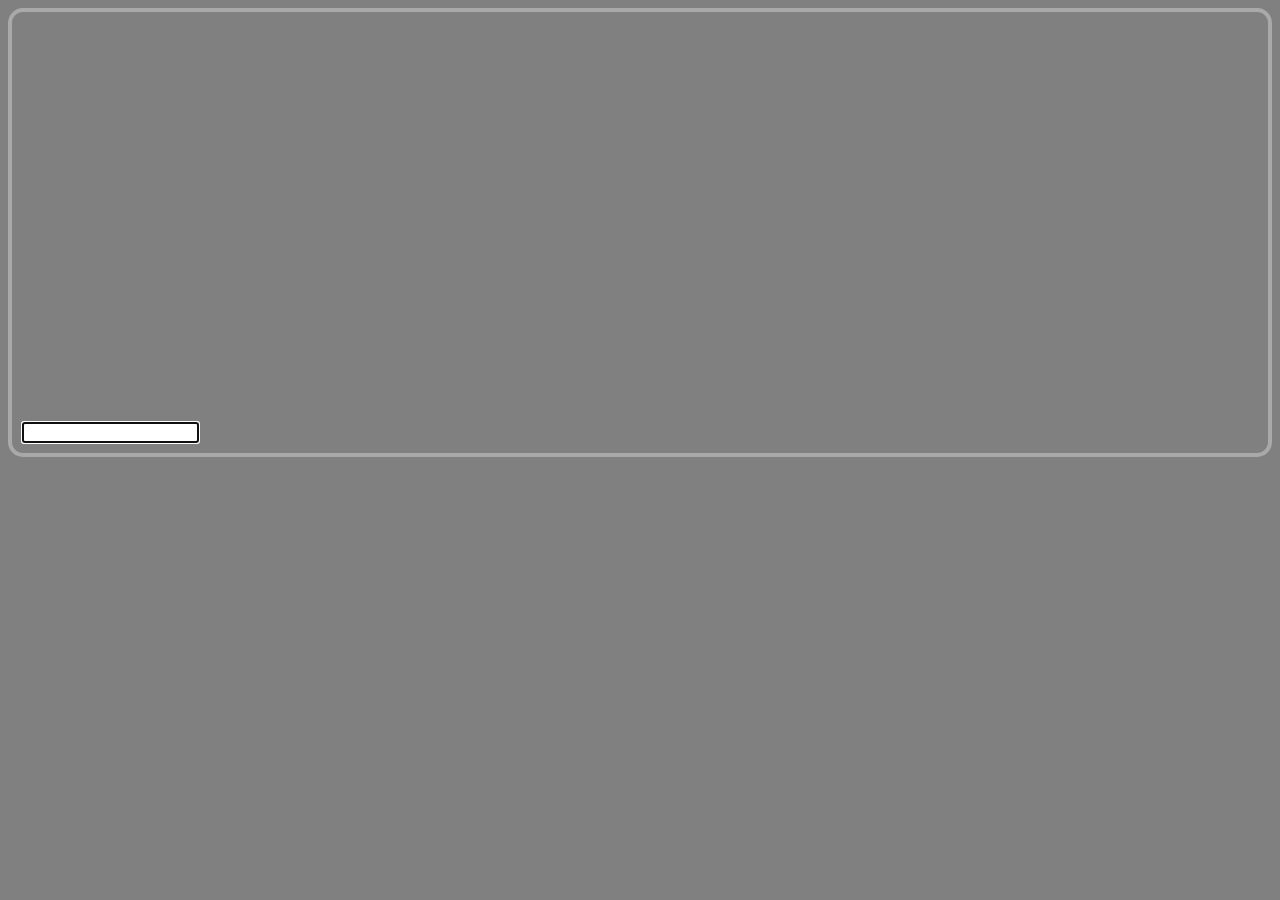
==== index.html @ 841d0f23 "fih" ====
<!DOCTYPE html>
<html lang="en">
 <head>
<meta http-equiv="cache-control" content="max-age=0" />
<meta http-equiv="cache-control" content="no-cache" />
<meta http-equiv="expires" content="0" />
<meta http-equiv="expires" content="Tue, 01 Jan 1980 1:00:00 GMT" />
<meta http-equiv="pragma" content="no-cache" />
   <title> Discord Clone </title>
   <link rel="stylesheet" href="style.css"></link>
 </head>
 <body>
   <div id="msgs-box">
   </div>
   <input id="msg-input" autofocus onkeypress="send(event)"></input>
   <script src="script.js?v=3"></script>
 </body>
</html>
---- style.css ----
#msgs-box {
  width: 100%;
  height: 400px;
  max-height: 400px;
  overflow-y: auto;
}

body {
  padding: 10px;
  border: 4px solid darkgray;
  border-radius: 15px;
  background-color: grey;
}
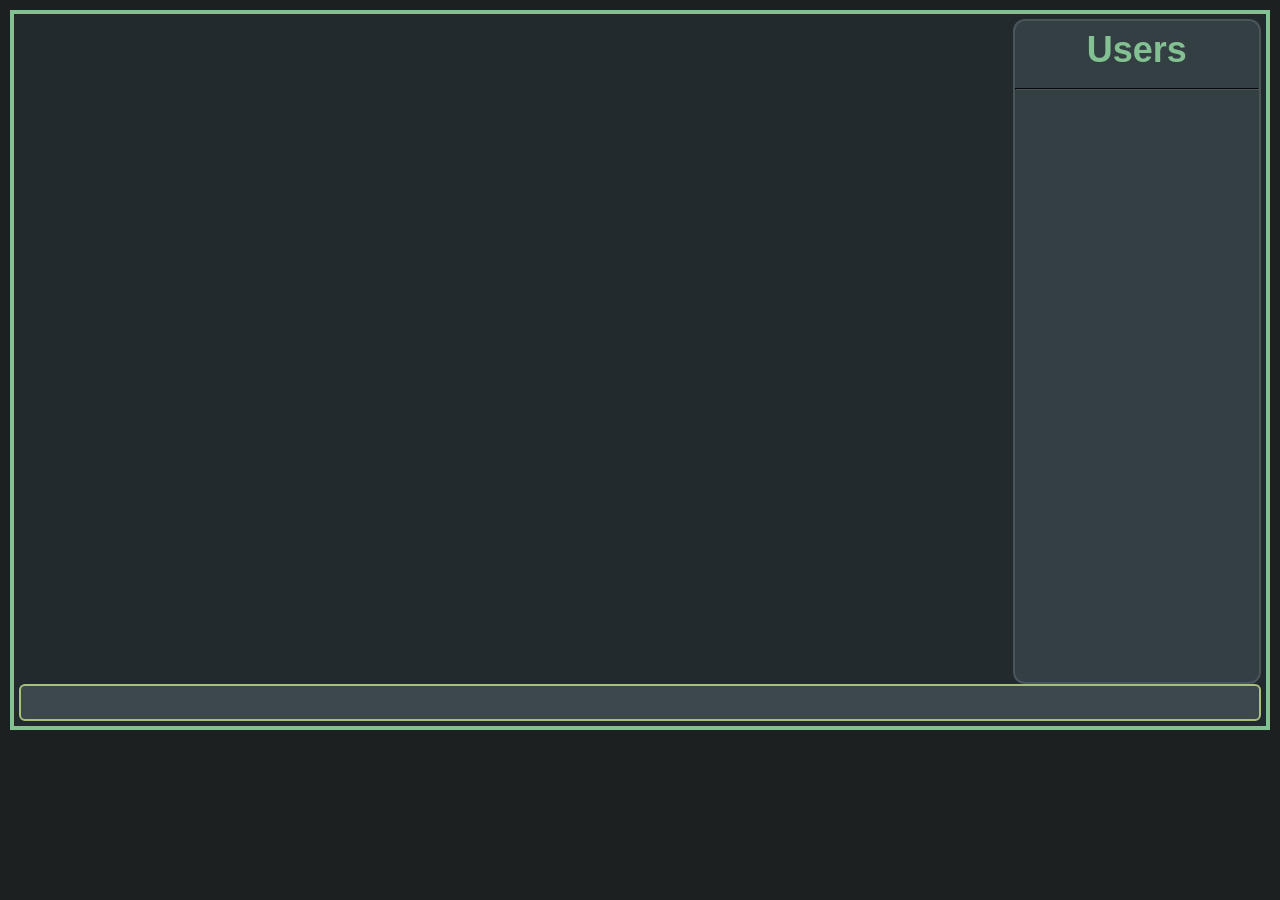
==== commit b3e24d5e: "stuff" ====
--- a/index.html
+++ b/index.html
@@ -6,13 +6,22 @@
 <meta http-equiv="expires" content="0" />
 <meta http-equiv="expires" content="Tue, 01 Jan 1980 1:00:00 GMT" />
 <meta http-equiv="pragma" content="no-cache" />
-   <title> Discord Clone </title>
-   <link rel="stylesheet" href="style.css"></link>
+<meta name="viewport" content="width=device-width, initial-scale=1.0">
+   <title>Chatroom</title>
+   <link rel="stylesheet" href="style.css?v=3"></link>
  </head>
  <body>
+   <div id="chat-wrapper">
+     <div id="chat-content">
    <div id="msgs-box">
    </div>
-   <input id="msg-input" autofocus onkeypress="send(event)"></input>
-   <script src="script.js?v=3"></script>
+   <div id="users-box">
+     <h1>Users</h1>
+     <hr>
+    </div>
+     </div>
+   <input id="msg-input" autofocus onkeypress="if (event.charCode != 38 && event.charCode != 124){ send(event)} else return false;"></input>
+   </div>
+   <script src="script.js?v=5"></script>
  </body>
 </html>
--- a/style.css
+++ b/style.css
@@ -1,13 +1,136 @@
-#msgs-box {
-  width: 100%;
-  height: 400px;
-  max-height: 400px;
-  overflow-y: auto;
+:root {
+  --bg: #1d2021;
+  --bg-dim: #232a2e;
+  --bg1: #2d353b;
+  --bg2: #343f44;
+  --bg3: #3d484d;
+  --fg: #d3c6aa;
+  --green: #a7c080;
+  --aqua: #83c092;
+  --border: #4a555b;
+}
+
+* {
+  color: var(--fg);
+  font-family: sans-serif;
+  box-sizing: border-box;
 }
 
 body {
   padding: 10px;
-  border: 4px solid darkgray;
-  border-radius: 15px;
-  background-color: grey;
+  background-color: var(--bg);
+  margin: 0;
 }
+
+#chat-wrapper {
+  display: flex;
+  flex-direction: column;
+  background-color: var(--bg-dim);
+  border: 4px solid var(--aqua);
+  padding: 5px;
+  height: 80vh;
+}
+
+#chat-content {
+  display: flex;
+  flex: 1;
+  overflow: hidden;
+}
+
+#msgs-box {
+  width: 80%;
+  overflow-y: auto;
+  padding: 5px;
+  flex-direction: column-reverse;
+  display: flex;
+}
+
+#users-box {
+  width: 20%;
+  overflow-y: auto;
+  background-color: var(--bg2);
+  border-radius: 12px;
+  text-align: center;
+  font-size: 18px;
+  font-weight: bold;
+  border: 2px solid var(--border);
+}
+
+#users-box h1 {
+  color: var(--aqua);
+  margin: 0;
+  padding: 8px 0;
+}
+
+#users-box hr {
+  border-color: var(--border);
+}
+
+.chat-msg {
+  font-weight: bold;
+  margin: 4px 0;
+}
+
+#msg-input {
+  flex-shrink: 0;
+  width: 100%;
+  background-color: var(--bg3);
+  border: 2px solid var(--border);
+  border-radius: 6px;
+  padding: 8px;
+  outline: none;
+  font-size: 15px;
+}
+
+#msg-input:focus {
+  border-color: var(--green);
+}
+
+@media (max-width: 600px) {
+  body {
+    padding: 0;
+  }
+
+  #chat-wrapper {
+    height: 100dvh;
+    border: none;
+  }
+
+  #chat-content {
+    flex-direction: column;
+  }
+
+  #msgs-box {
+    width: 100%;
+    flex: 1;
+  }
+
+  #users-box {
+    width: 100%;
+    height: auto;
+    max-height: 120px;
+    border-radius: 0;
+    display: flex;
+    flex-wrap: wrap;
+    align-items: center;
+    padding: 5px;
+    gap: 8px;
+    border-left: none;
+    border-right: none;
+    border-bottom: none;
+  }
+
+  #users-box h1 {
+    font-size: 14px;
+    padding: 0;
+  }
+
+  #users-box hr {
+    display: none;
+  }
+
+  #msg-input {
+    font-size: 16px;
+    padding: 12px;
+  }
+}
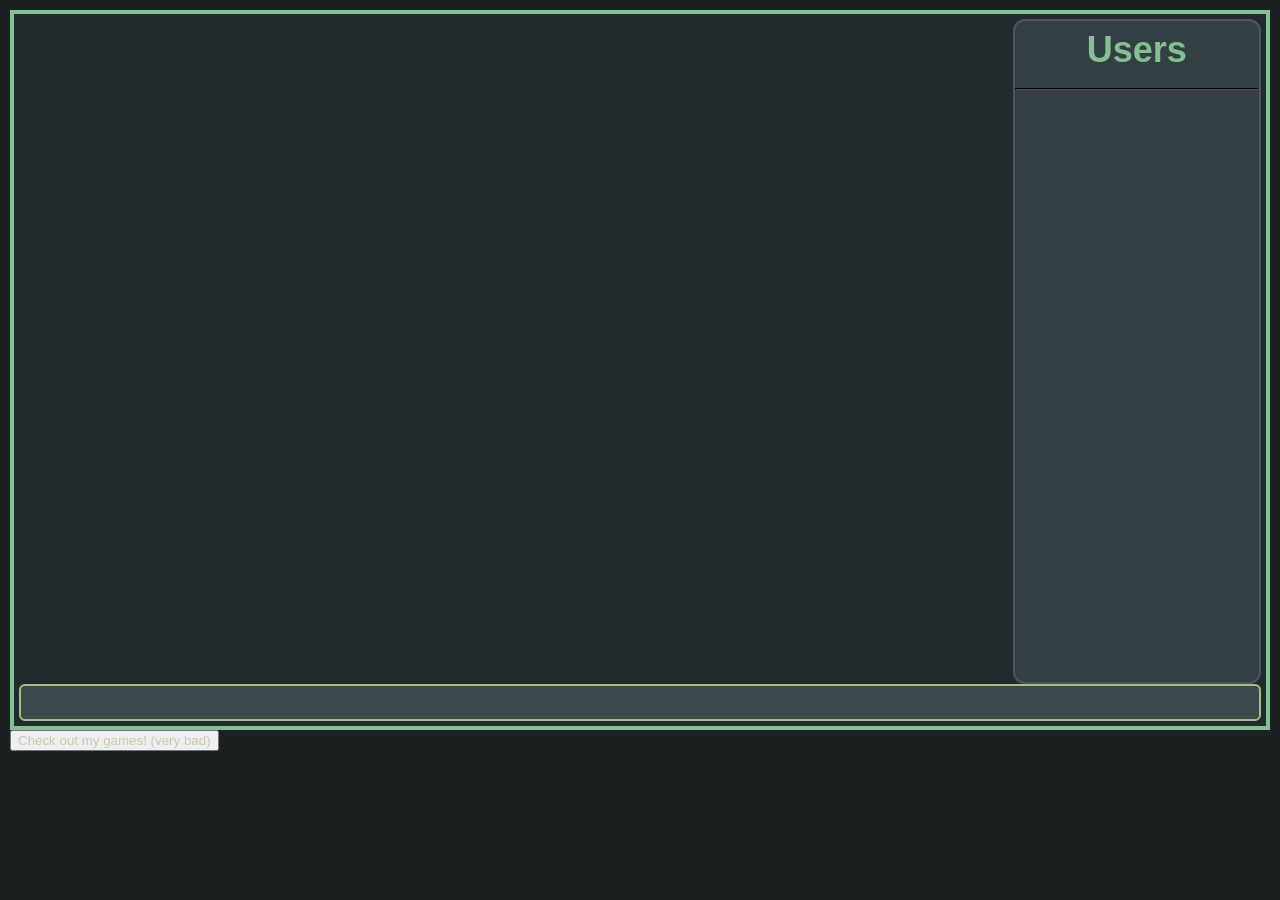
==== commit afd745b2: "Merge pull request #3 from gameingame-eng/master Add 256 w=message display for contextual reasons" ====
--- a/index.html
+++ b/index.html
@@ -8,7 +8,7 @@
 <meta http-equiv="pragma" content="no-cache" />
 <meta name="viewport" content="width=device-width, initial-scale=1.0">
    <title>Chatroom</title>
-   <link rel="stylesheet" href="style.css?v=3"></link>
+   <link rel="stylesheet" href="style.css?v=7"></link>
  </head>
  <body>
    <div id="chat-wrapper">
@@ -22,6 +22,7 @@
      </div>
    <input id="msg-input" autofocus onkeypress="if (event.charCode != 38 && event.charCode != 124){ send(event)} else return false;"></input>
    </div>
-   <script src="script.js?v=5"></script>
+   <a href="https://waffledogz.us"><button id="games-plug">Check out my games! (very bad)</button></a>
+   <script src="script.js?v=6"></script>
  </body>
 </html>
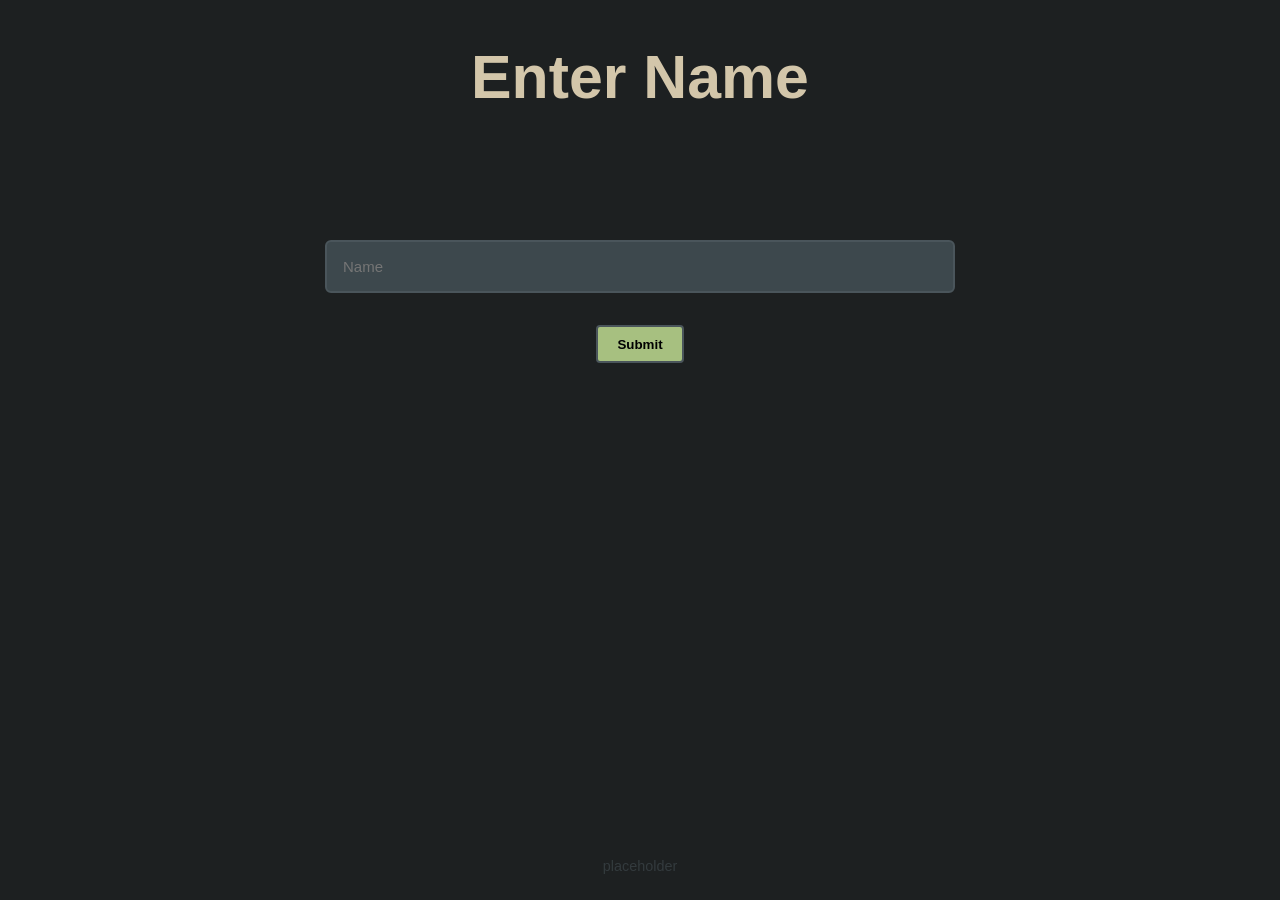
==== commit 5918eaa7: "Merge pull request #7 from OrtheSnowJames/master humanization" ====
--- a/index.html
+++ b/index.html
@@ -8,7 +8,7 @@
 <meta http-equiv="pragma" content="no-cache" />
 <meta name="viewport" content="width=device-width, initial-scale=1.0">
    <title>Chatroom</title>
-   <link rel="stylesheet" href="style.css?v=7"></link>
+   <link rel="stylesheet" href="style.css?v=8"></link>
  </head>
  <body>
    <div id="chat-wrapper">
@@ -20,9 +20,11 @@
      <hr>
     </div>
      </div>
-   <input id="msg-input" autofocus onkeypress="if (event.charCode != 38 && event.charCode != 124){ send(event)} else return false;"></input>
+   <span id="us-typing">Typing: </span>
+   <input id="msg-input" autofocus onkeypress="if (event.charCode != 38 && event.charCode != 124){send(event)} else return false;"></input>
    </div>
+   <a href="/name.html"><button id="change-name-btn">Change Name</button></a>
    <a href="https://waffledogz.us"><button id="games-plug">Check out my games! (very bad)</button></a>
-   <script src="script.js?v=6"></script>
+   <script src="script.js?v=16"></script>
  </body>
 </html>
--- a/style.css
+++ b/style.css
@@ -86,6 +86,16 @@
   border-color: var(--green);
 }
 
+button {
+  color: black !important;
+  background-color: var(--green);
+  border: 2px solid var(--border);
+  border-radius: 4px;
+  cursor: pointer;
+  font-weight: bold;
+  margin: 5px;
+}
+
 @media (max-width: 600px) {
   body {
     padding: 0;
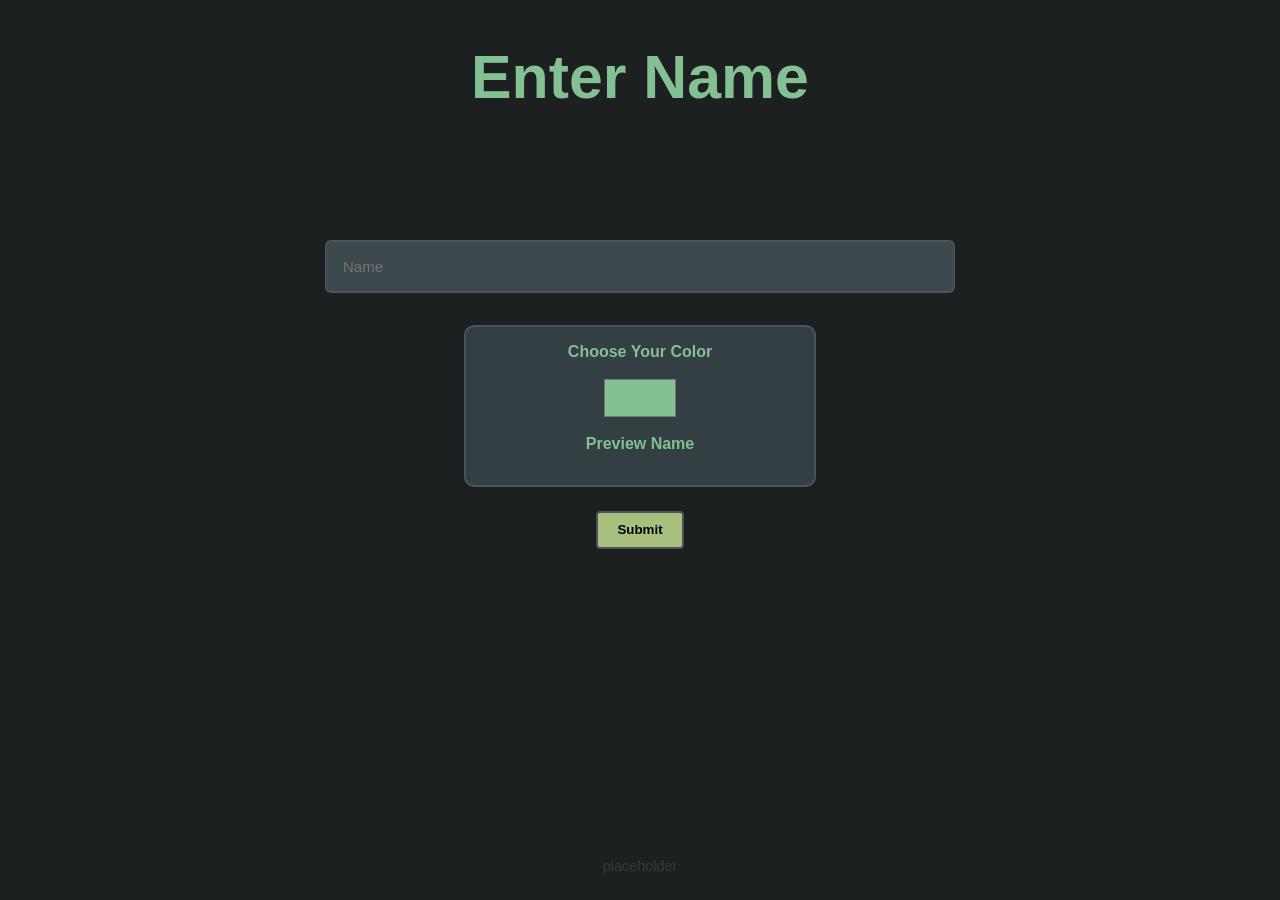
==== commit 545d9aef: "resolve" ====
--- a/index.html
+++ b/index.html
@@ -25,6 +25,6 @@
    </div>
    <a href="/name.html"><button id="change-name-btn">Change Name</button></a>
    <a href="https://waffledogz.us"><button id="games-plug">Check out my games! (very bad)</button></a>
-   <script src="script.js?v=16"></script>
+   <script src="script.js?v=24"></script>
  </body>
 </html>
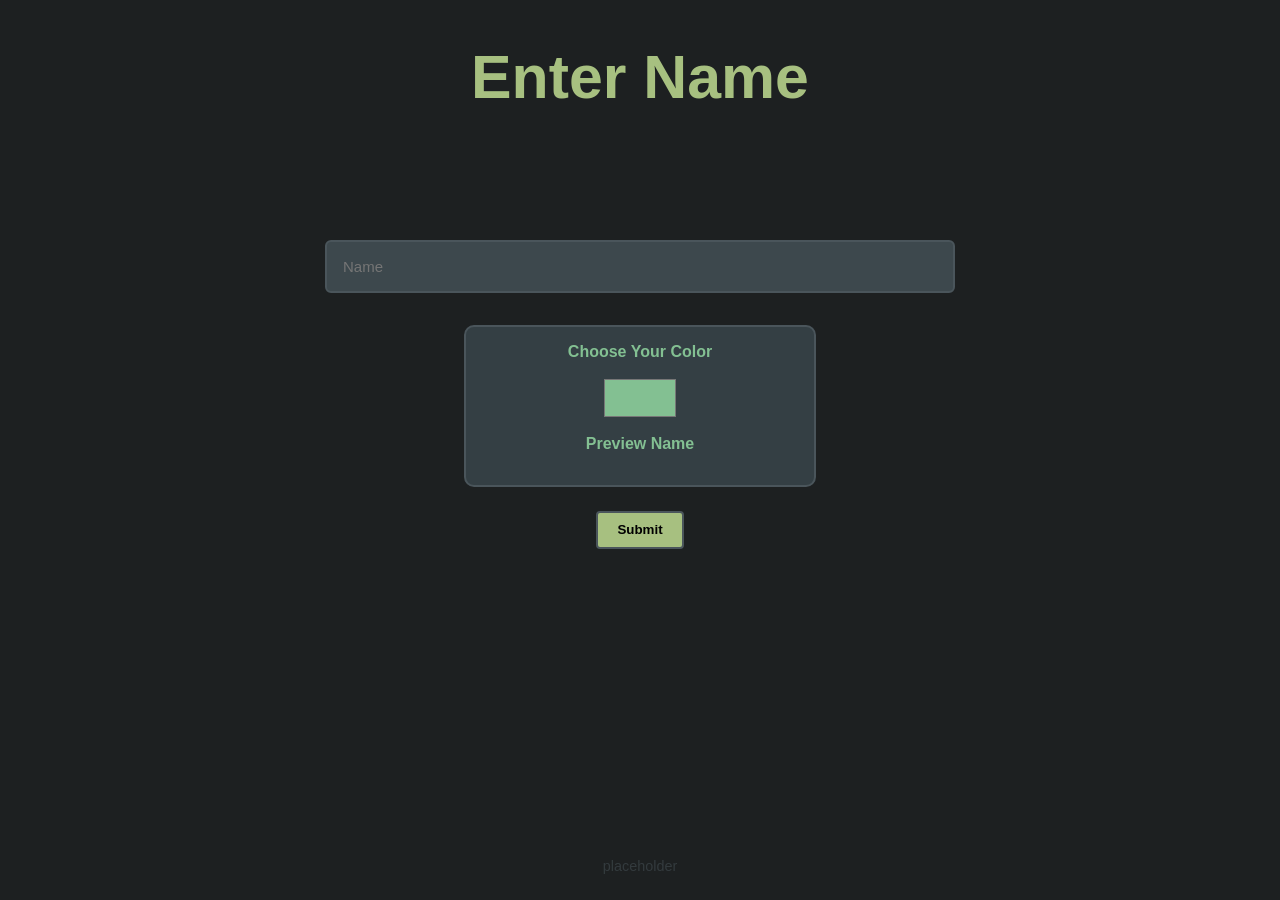
==== commit bce788b0: "clicking on image opens the image" ====
--- a/index.html
+++ b/index.html
@@ -19,12 +19,17 @@
      <h1>Users</h1>
      <hr>
     </div>
-     </div>
+   </div>
    <span id="us-typing">Typing: </span>
    <input id="msg-input" autofocus onkeypress="if (event.charCode != 38 && event.charCode != 124){send(event)} else return false;"></input>
+   <input id="photo-input" type="file" accept="image/*" style="display:none;">
    </div>
+   <button id="send-photo-btn" type="button">Send Photo</button>
    <a href="/name.html"><button id="change-name-btn">Change Name</button></a>
    <a href="https://waffledogz.us"><button id="games-plug">Check out my games! (very bad)</button></a>
-   <script src="script.js?v=24"></script>
+   <div id="image-overlay" class="img-overlay hidden" hidden>
+     <img id="overlay-img" alt="Expanded chat image">
+   </div>
+   <script src="script.js?v=29"></script>
  </body>
 </html>
--- a/style.css
+++ b/style.css
@@ -35,6 +35,36 @@
   display: flex;
   flex: 1;
   overflow: hidden;
+}
+
+.hidden {
+  display: none;
+}
+
+.img-overlay {
+  position: fixed;
+  top: 0;
+  left: 0;
+  width: 100%;
+  height: 100%;
+
+  background: rgba(0, 0, 0, 0.8);
+
+  display: flex;
+  justify-content: center;
+  align-items: center;
+
+  z-index: 1000;
+}
+
+.img-overlay.hidden {
+  display: none;
+}
+
+.img-overlay img {
+  max-width: 90%;
+  max-height: 90%;
+  border-radius: 10px;
 }
 
 #msgs-box {
@@ -85,6 +115,8 @@
 #msg-input:focus {
   border-color: var(--green);
 }
+
+
 
 button {
   color: black !important;
